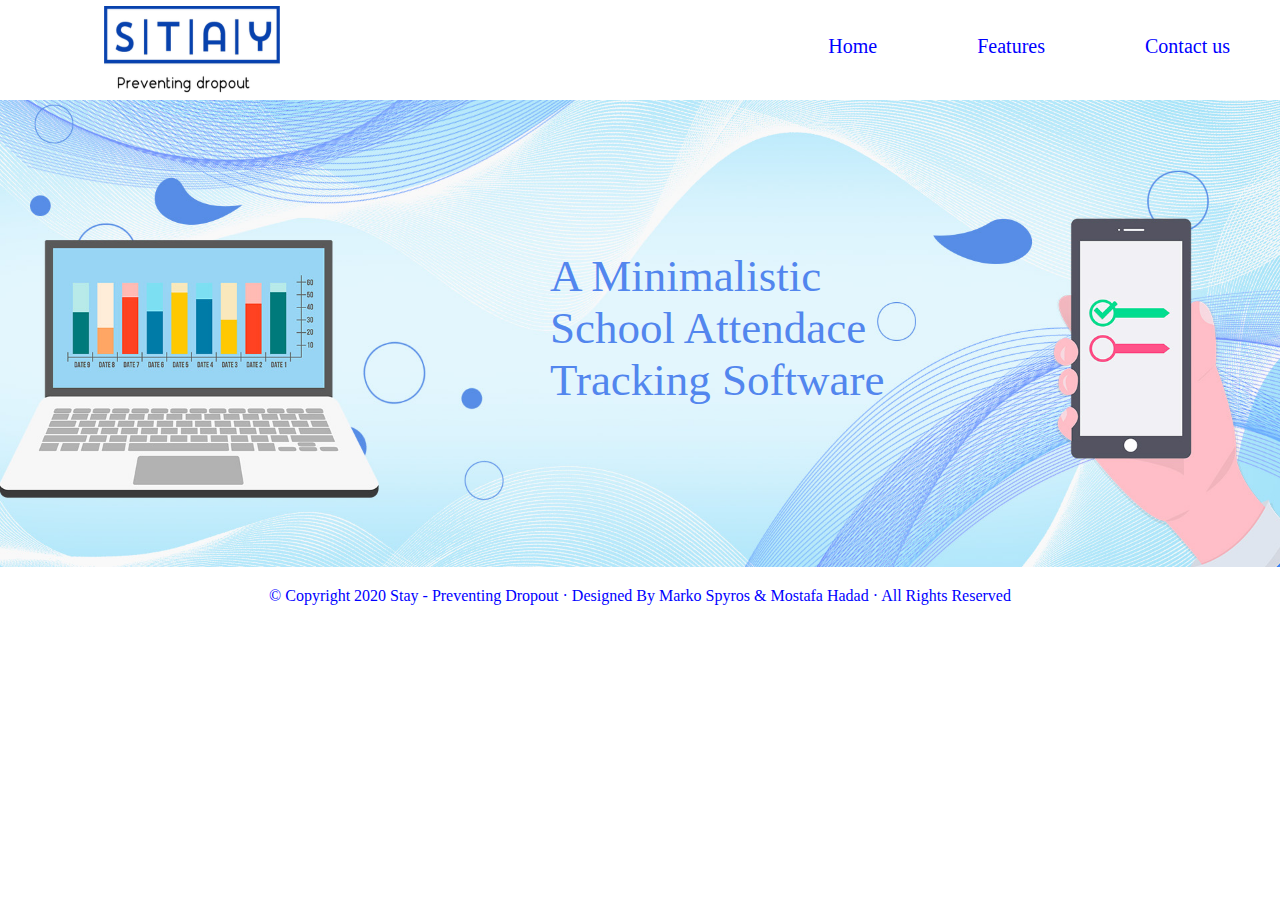
==== index.html @ 45e75c99 "Update index.html" ====
<!DOCTYPE html>
<html>
  <head>
    <meta charset="utf-8">
    <title></title>
    <link rel="stylesheet" href="index_style.css">
  </head>
  <body>
    <div class="topnav">
        <div class="logo">
        <img src ="bilder/stay.png" height="96px" width="184px">
            </div>
      <a href="contact.html">Contact us</a>
      <a href="feautures.html">Features</a>
      <a href="index.html">Home</a>
    </div>
        <img src="bilder/bakgrunn.jpg" width="100%">
        <div id="intro_text">
        <div>A Minimalistic</div>
        <div>School Attendace</div>
        <div>Tracking Software</div>
        </div>
      <div class="footer">
        <p>© Copyright 2020 Stay - Preventing Dropout · Designed By Marko Spyros & Mostafa Hadad · All Rights Reserved</p>
        </div>
  </body>
</html>
---- index_style.css ----
body{
  font-family: Chalkboard;
  margin:0;
}

.topnav{
  background-color: white;
  overflow: hidden;
  box-shadow: 0 4px 8px 0 rgba(0, 0, 0, 0.2);
}

.topnav a{
  font-size: 20px;
  text-align: center;
  color: blue;
  float:right;
  padding: 35px 50px;
  text-decoration: none;
}
.topnav a:hover {
  background-color: #C8E8F3;
  color: black;
}
.logo{
float: left;
padding-left: 100px;
}
.footer{
    left: 400px;
    text-align: center;
    background-color: white;
    color: blue;
}

#intro_text{
  top: 250px;
  left: 550px;
  position: absolute;
  font-size: 45px;
  color: rgb(82, 134, 238);
}
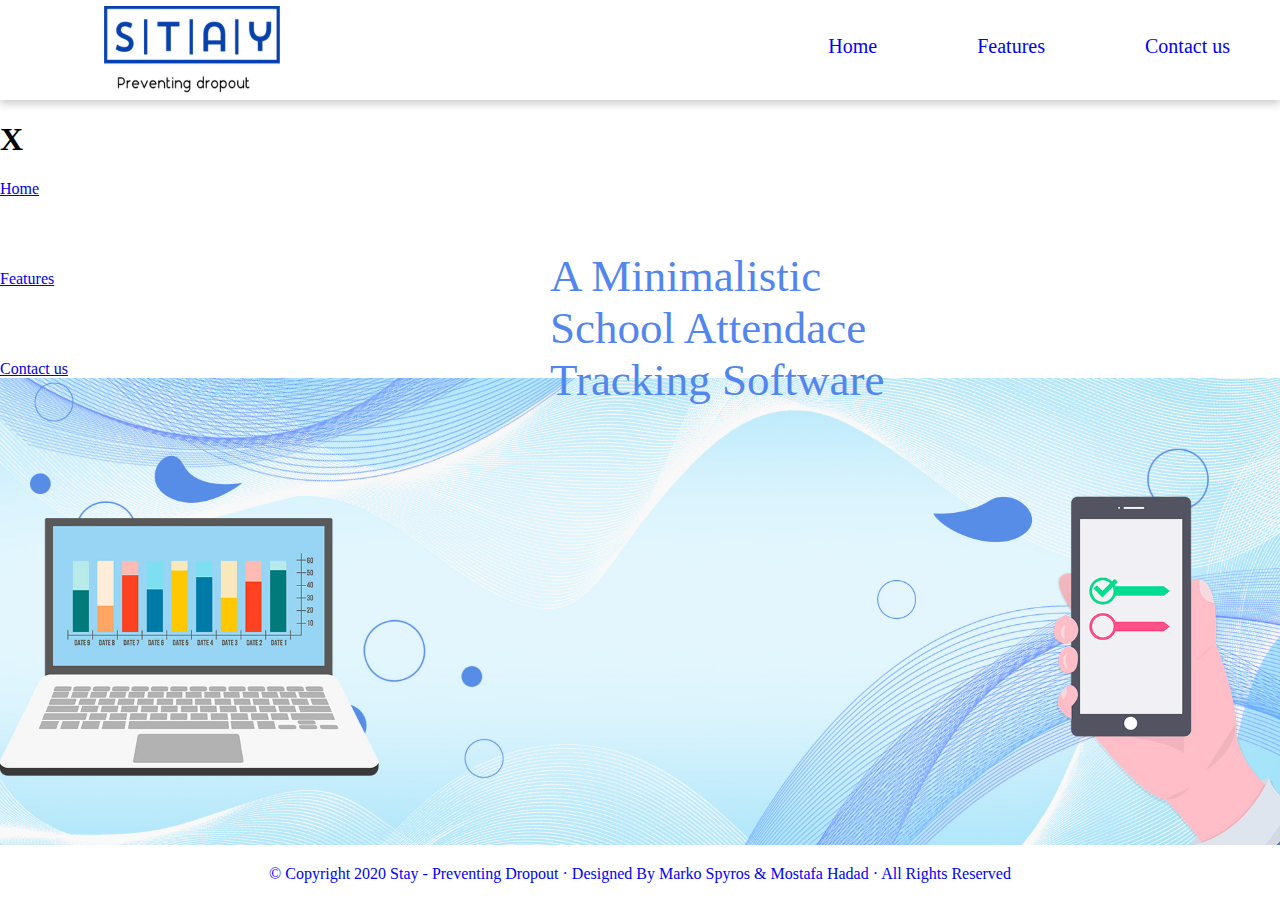
==== commit 1ed45d9f: "Update index.html" ====
--- a/index.html
+++ b/index.html
@@ -14,6 +14,17 @@
       <a href="feautures.html">Features</a>
       <a href="index.html">Home</a>
     </div>
+    <div class="menu_icon" onclick="open_menu()">
+      <div></div>
+      <div></div>
+      <div></div>
+    </div>
+    <div id="menu">
+      <h1 id="close" onclick="close_menu()">X</h1>
+      <a href="index.html">Home</a><br><br><br><br><br>
+      <a href="feautures.html">Features</a><br><br><br><br><br>
+      <a href="contact.html">Contact us</a><br>
+    </div>
         <img src="bilder/bakgrunn.jpg" width="100%">
         <div id="intro_text">
         <div>A Minimalistic</div>
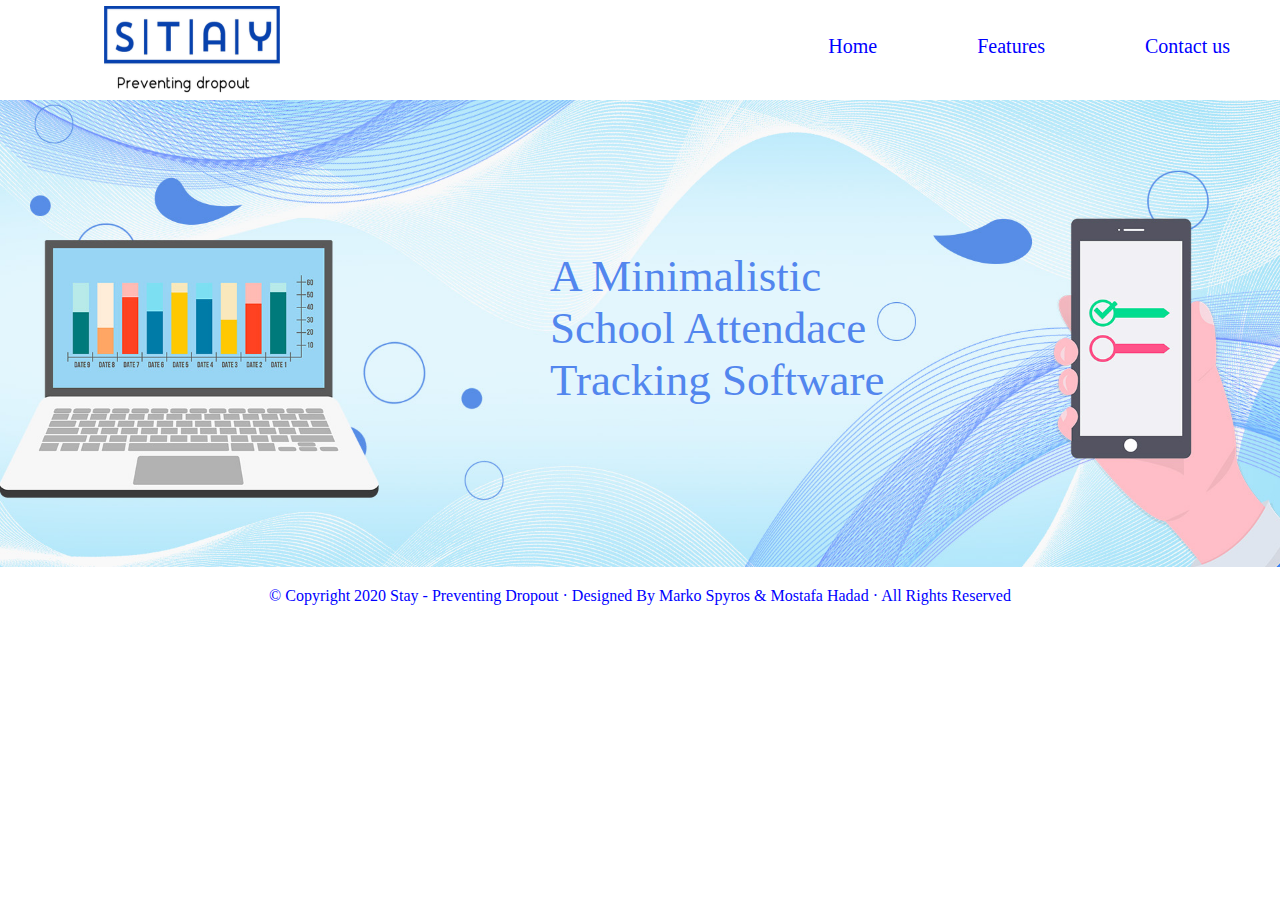
==== commit 8974fb9c: "Update index.html" ====
--- a/index.html
+++ b/index.html
@@ -35,4 +35,17 @@
         <p>© Copyright 2020 Stay - Preventing Dropout · Designed By Marko Spyros & Mostafa Hadad · All Rights Reserved</p>
         </div>
   </body>
+  <script type="text/javascript">
+  function open_menu() {
+      document.getElementById("menu").style.display = "block";
+      document.getElementById("close").style.display = "block";
+  }
+
+  function close_menu() {
+    document.getElementById("close").style.display = "none";
+    document.getElementById("menu").style.display = "none";
+  }
+
+
+  </script>
 </html>
--- a/index_style.css
+++ b/index_style.css
@@ -40,3 +40,165 @@
   font-size: 45px;
   color: rgb(82, 134, 238);
 }
+
+  #menu{
+    display: none;
+  }
+
+  #close{
+    display: none;
+}
+
+@media  screen and (max-width: 1100px) {
+
+  #intro_text{
+    top: 150px;
+    left: 200px;
+    position: absolute;
+    font-size: 20px;
+  }
+
+
+.topnav a{
+  display: none;
+}
+
+#bakgrunn{
+  display: none;
+}
+
+  .pages{
+    left: 125px;
+  }
+
+.previous{
+  left: 45px;
+}
+
+.next{
+  left: 400px;
+}
+
+#page p{
+  top: 480px;
+  left: 0px;
+}
+
+
+.menu_icon{
+  top: 10px;
+  left: 10px;
+  position: absolute;
+
+}
+
+.menu_icon div{
+  border: 3px solid;
+  width: 30px;
+  border-radius: 20px;
+  margin-top: 6.5px;
+  margin-left: 20px;
+  color: rgb(22, 51, 181);
+
+}
+
+#menu{
+
+  position: absolute;
+  border: 1px solid;
+  padding-top: 150px;
+  padding-bottom: 500px;
+  padding-left: 20px;
+  padding-right: 20px;
+  z-index: 1;
+  text-align: right;
+  background-color: rgb(22, 51, 181);
+  display: none;
+}
+
+#menu a{
+  text-decoration: none;
+  font-size: 30px;
+  color: white;
+}
+
+#close{
+  top: 0px;
+  position: absolute;
+  color: white;
+  top: 0px;
+  position: absolute;
+  color: white;
+  display: none;
+}
+
+}
+
+@media only screen and (max-width: 1000px) {
+
+.topnav a{
+  display: none;
+}
+
+  .pages{
+    left: 125px;
+  }
+
+.previous{
+  left: 45px;
+}
+
+.next{
+  left: 400px;
+}
+
+.menu_icon{
+  top: 10px;
+  left: 10px;
+  position: absolute;
+
+}
+
+.menu_icon div{
+  border: 3px solid;
+  width: 30px;
+  border-radius: 20px;
+  margin-top: 6.5px;
+  margin-left: 20px;
+  color: rgb(22, 51, 181);
+
+}
+
+
+#menu{
+
+  position: absolute;
+  border: 1px solid;
+  padding-top: 150px;
+  padding-bottom: 500px;
+  padding-left: 20px;
+  padding-right: 20px;
+  z-index: 1;
+  text-align: right;
+  background-color: rgb(22, 51, 181);
+  display: none;
+}
+
+#menu a{
+  text-decoration: none;
+  font-size: 30px;
+  color: white;
+}
+
+#close{
+  top: 0px;
+  position: absolute;
+  color: white;
+  top: 0px;
+  position: absolute;
+  color: white;
+  display: none;
+}
+
+
+}
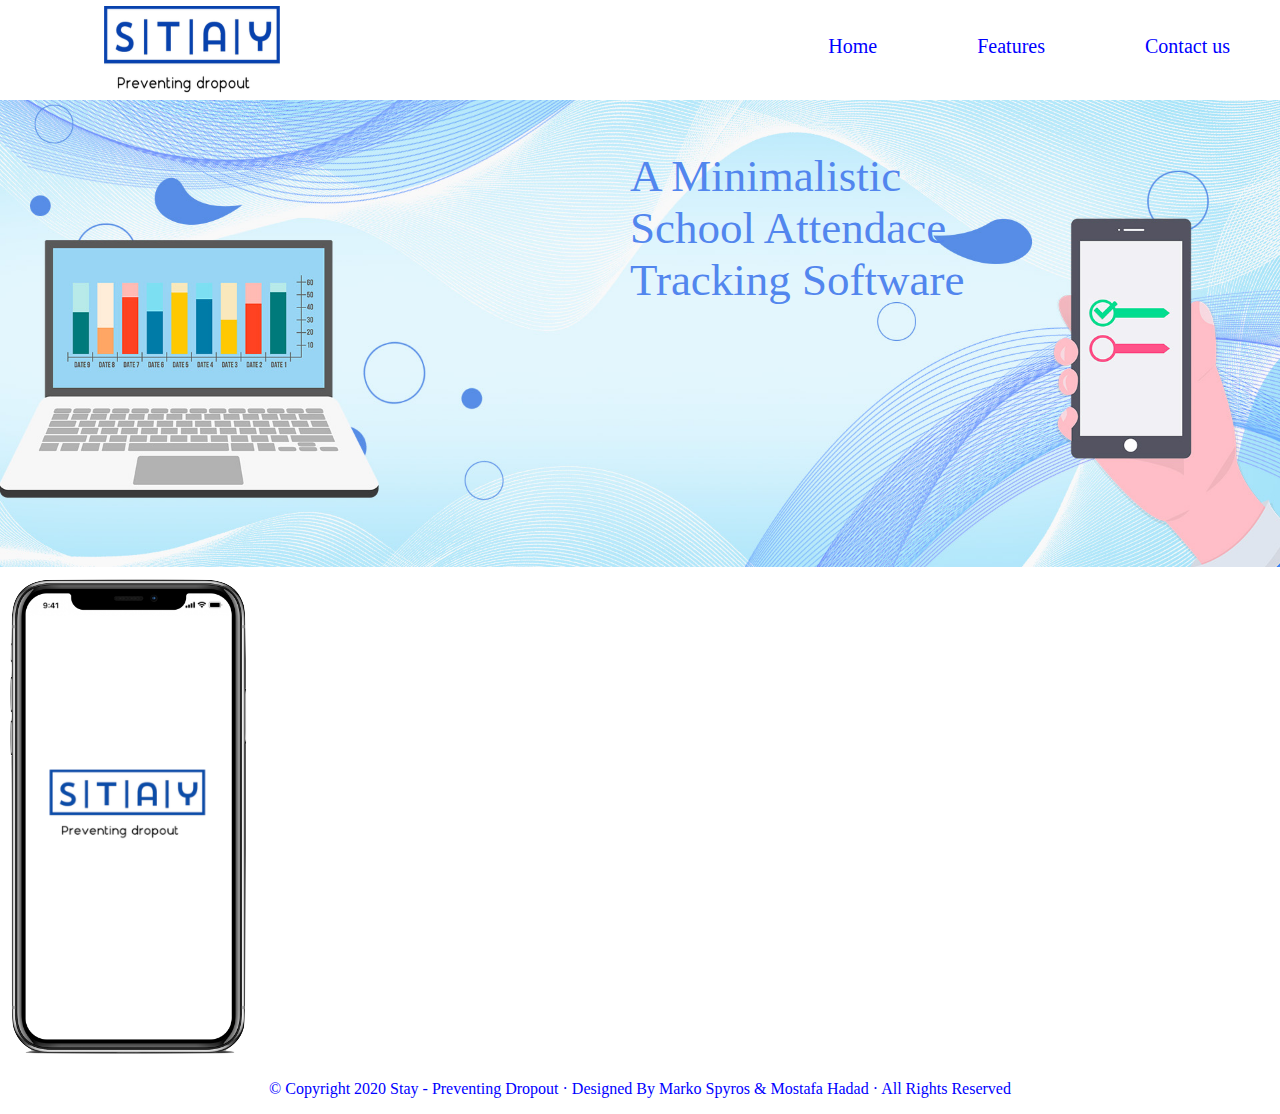
==== commit af1b38d0: "Update index.html" ====
--- a/index.html
+++ b/index.html
@@ -2,7 +2,7 @@
 <html>
   <head>
     <meta charset="utf-8">
-    <title></title>
+    <title>STAY</title>
     <link rel="stylesheet" href="index_style.css">
   </head>
   <body>
@@ -11,7 +11,7 @@
         <img src ="bilder/stay.png" height="96px" width="184px">
             </div>
       <a href="contact.html">Contact us</a>
-      <a href="feautures.html">Features</a>
+      <a href="features.html">Features</a>
       <a href="index.html">Home</a>
     </div>
     <div class="menu_icon" onclick="open_menu()">
@@ -22,7 +22,7 @@
     <div id="menu">
       <h1 id="close" onclick="close_menu()">X</h1>
       <a href="index.html">Home</a><br><br><br><br><br>
-      <a href="feautures.html">Features</a><br><br><br><br><br>
+      <a href="features.html">Features</a><br><br><br><br><br>
       <a href="contact.html">Contact us</a><br>
     </div>
         <img src="bilder/bakgrunn.jpg" width="100%">
@@ -31,6 +31,7 @@
         <div>School Attendace</div>
         <div>Tracking Software</div>
         </div>
+        <img src="bilder/phone_with_logo.png" id="phone_med_logo">
       <div class="footer">
         <p>© Copyright 2020 Stay - Preventing Dropout · Designed By Marko Spyros & Mostafa Hadad · All Rights Reserved</p>
         </div>
--- a/index_style.css
+++ b/index_style.css
@@ -34,8 +34,8 @@
 }
 
 #intro_text{
-  top: 250px;
-  left: 550px;
+  top: 150px;
+  left: 630px;
   position: absolute;
   font-size: 45px;
   color: rgb(82, 134, 238);
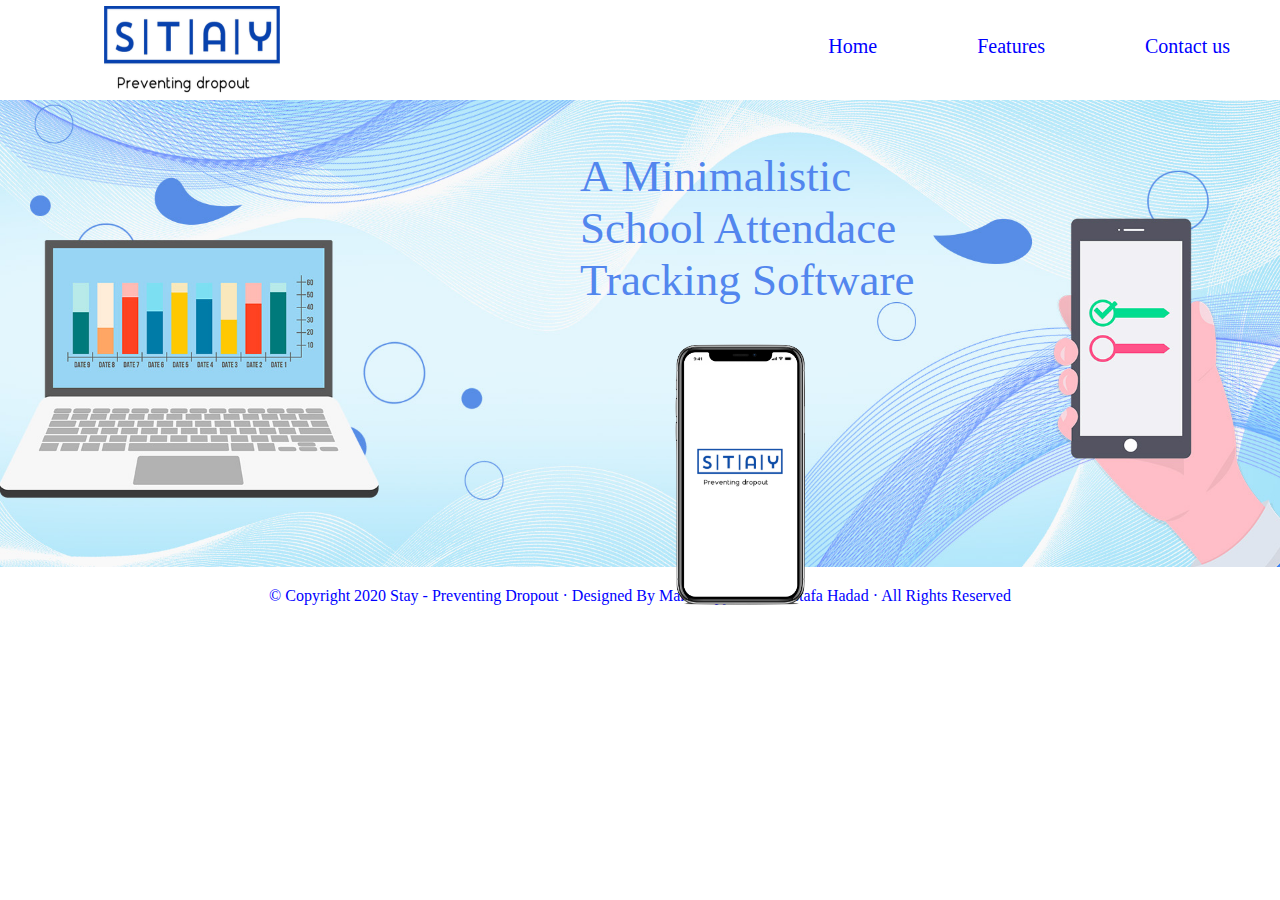
==== commit 90560c1d: "Add files via upload" ====
--- a/index.html
+++ b/index.html
@@ -6,47 +6,24 @@
     <link rel="stylesheet" href="index_style.css">
   </head>
   <body>
-    <div class="topnav">
+    <div class="topnav" alt="You are at the navigation bar">
         <div class="logo">
-        <img src ="bilder/stay.png" height="96px" width="184px">
+        <img src ="bilder/stay.png" height="96px" width="184px" alt="STAY logo">
             </div>
-      <a href="contact.html">Contact us</a>
-      <a href="features.html">Features</a>
-      <a href="index.html">Home</a>
+      <a href="contact.html" alt="Contact us">Contact us</a>
+      <a href="features.html" alt="Features">Features</a>
+      <a href="index.html" alt="Home">Home</a>
     </div>
-    <div class="menu_icon" onclick="open_menu()">
-      <div></div>
-      <div></div>
-      <div></div>
-    </div>
-    <div id="menu">
-      <h1 id="close" onclick="close_menu()">X</h1>
-      <a href="index.html">Home</a><br><br><br><br><br>
-      <a href="features.html">Features</a><br><br><br><br><br>
-      <a href="contact.html">Contact us</a><br>
-    </div>
-        <img src="bilder/bakgrunn.jpg" width="100%">
+        <img src="bilder/bakgrunn.jpg" width="100%" alt="Here is the background.">
         <div id="intro_text">
-        <div>A Minimalistic</div>
-        <div>School Attendace</div>
-        <div>Tracking Software</div>
+        <div alt="A Minimalistic">A Minimalistic</div>
+        <div alt="School Attendace">School Attendace</div>
+        <div alt="Tracking Software">Tracking Software</div>
         </div>
-        <img src="bilder/phone_with_logo.png" id="phone_med_logo">
+        <img src="bilder/phone_with_logo.png" id="phone_med_logo" alt="iPhone with the STAY logo on.">
       <div class="footer">
-        <p>© Copyright 2020 Stay - Preventing Dropout · Designed By Marko Spyros & Mostafa Hadad · All Rights Reserved</p>
+        <p alt="Copyright 2020 Stay - Preventing Dropout · Designed By Marko Spyros & Mostafa Hadad · All Rights Reserved">
+          © Copyright 2020 Stay - Preventing Dropout · Designed By Marko Spyros & Mostafa Hadad · All Rights Reserved</p>
         </div>
   </body>
-  <script type="text/javascript">
-  function open_menu() {
-      document.getElementById("menu").style.display = "block";
-      document.getElementById("close").style.display = "block";
-  }
-
-  function close_menu() {
-    document.getElementById("close").style.display = "none";
-    document.getElementById("menu").style.display = "none";
-  }
-
-
-  </script>
 </html>
--- a/index_style.css
+++ b/index_style.css
@@ -35,170 +35,16 @@
 
 #intro_text{
   top: 150px;
-  left: 630px;
+  left: 580px;
   position: absolute;
   font-size: 45px;
   color: rgb(82, 134, 238);
 }
 
-  #menu{
-    display: none;
-  }
-
-  #close{
-    display: none;
-}
-
-@media  screen and (max-width: 1100px) {
-
-  #intro_text{
-    top: 150px;
-    left: 200px;
-    position: absolute;
-    font-size: 20px;
-  }
-
-
-.topnav a{
-  display: none;
-}
-
-#bakgrunn{
-  display: none;
-}
-
-  .pages{
-    left: 125px;
-  }
-
-.previous{
-  left: 45px;
-}
-
-.next{
-  left: 400px;
-}
-
-#page p{
-  top: 480px;
-  left: 0px;
-}
-
-
-.menu_icon{
-  top: 10px;
-  left: 10px;
+#phone_med_logo{
+  top: 340px;
+  left: 670px;
   position: absolute;
+  width: 140px;
 
 }
-
-.menu_icon div{
-  border: 3px solid;
-  width: 30px;
-  border-radius: 20px;
-  margin-top: 6.5px;
-  margin-left: 20px;
-  color: rgb(22, 51, 181);
-
-}
-
-#menu{
-
-  position: absolute;
-  border: 1px solid;
-  padding-top: 150px;
-  padding-bottom: 500px;
-  padding-left: 20px;
-  padding-right: 20px;
-  z-index: 1;
-  text-align: right;
-  background-color: rgb(22, 51, 181);
-  display: none;
-}
-
-#menu a{
-  text-decoration: none;
-  font-size: 30px;
-  color: white;
-}
-
-#close{
-  top: 0px;
-  position: absolute;
-  color: white;
-  top: 0px;
-  position: absolute;
-  color: white;
-  display: none;
-}
-
-}
-
-@media only screen and (max-width: 1000px) {
-
-.topnav a{
-  display: none;
-}
-
-  .pages{
-    left: 125px;
-  }
-
-.previous{
-  left: 45px;
-}
-
-.next{
-  left: 400px;
-}
-
-.menu_icon{
-  top: 10px;
-  left: 10px;
-  position: absolute;
-
-}
-
-.menu_icon div{
-  border: 3px solid;
-  width: 30px;
-  border-radius: 20px;
-  margin-top: 6.5px;
-  margin-left: 20px;
-  color: rgb(22, 51, 181);
-
-}
-
-
-#menu{
-
-  position: absolute;
-  border: 1px solid;
-  padding-top: 150px;
-  padding-bottom: 500px;
-  padding-left: 20px;
-  padding-right: 20px;
-  z-index: 1;
-  text-align: right;
-  background-color: rgb(22, 51, 181);
-  display: none;
-}
-
-#menu a{
-  text-decoration: none;
-  font-size: 30px;
-  color: white;
-}
-
-#close{
-  top: 0px;
-  position: absolute;
-  color: white;
-  top: 0px;
-  position: absolute;
-  color: white;
-  display: none;
-}
-
-
-}
